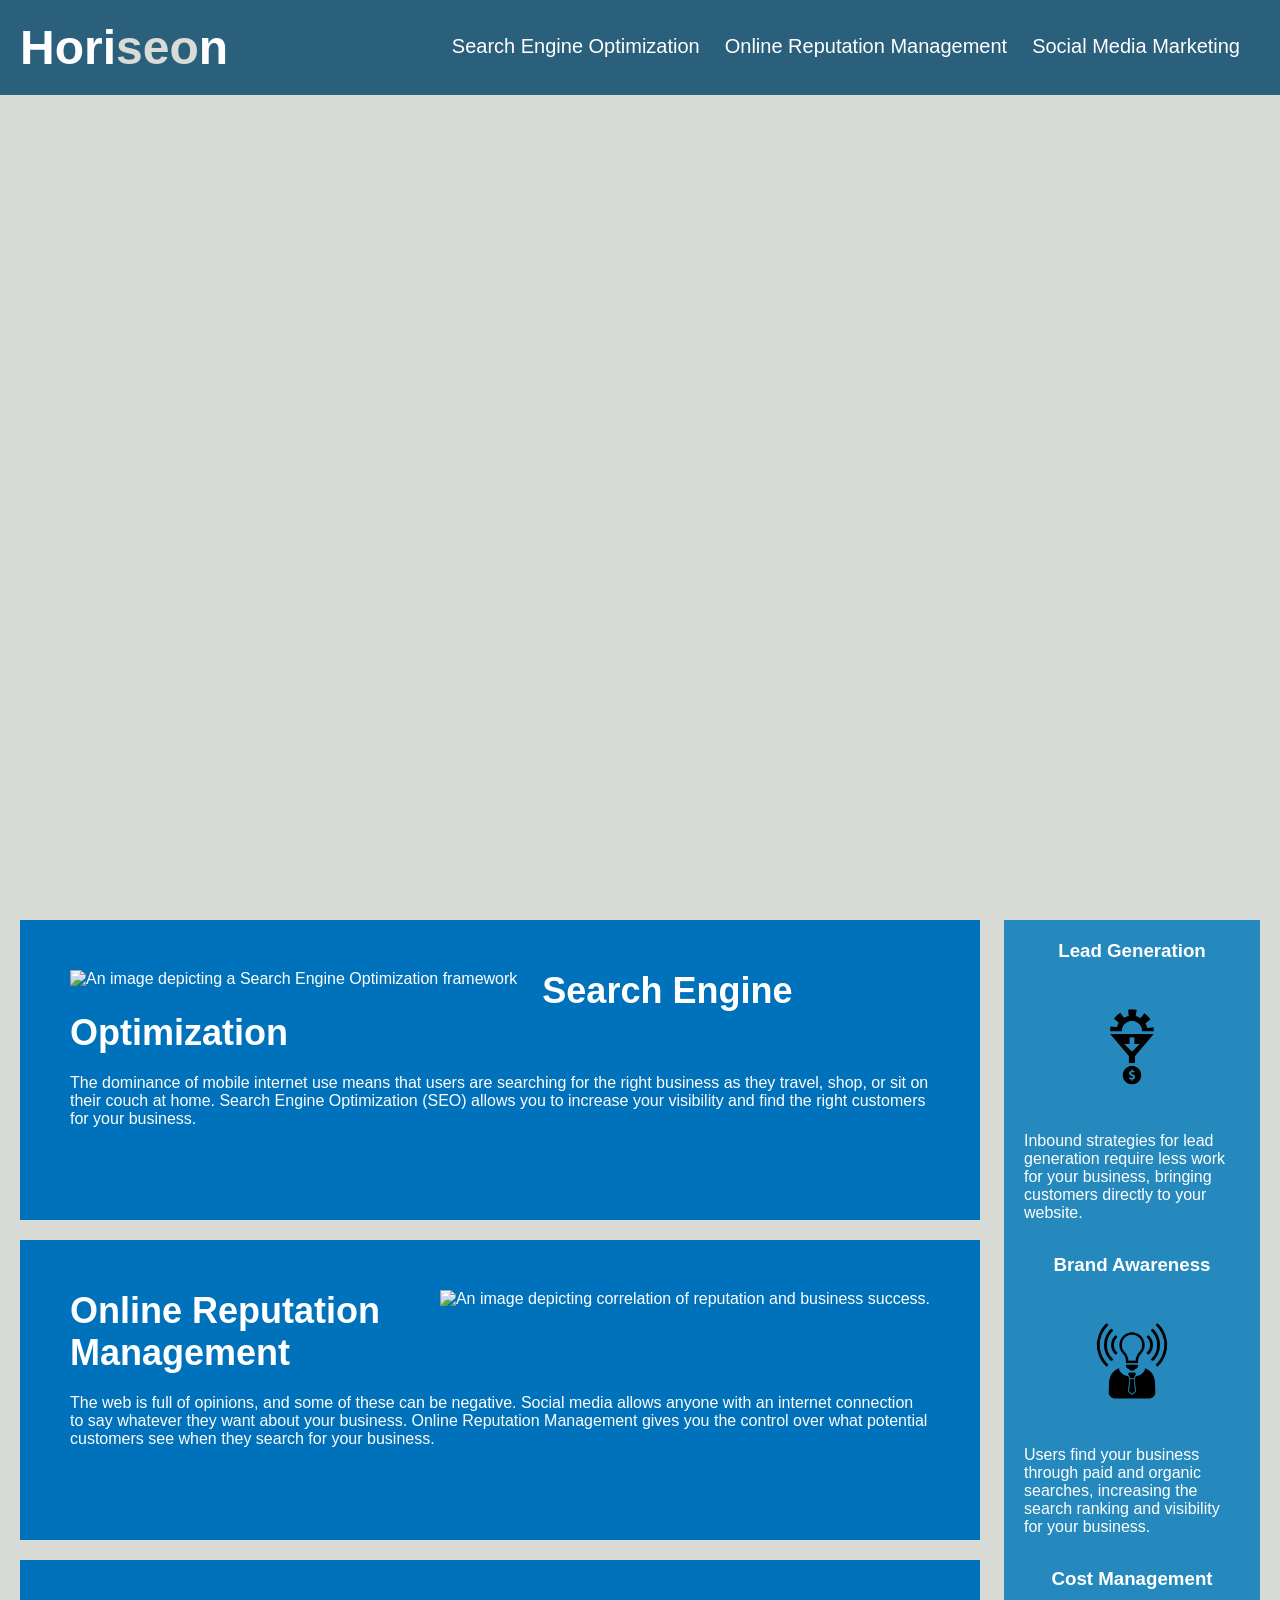
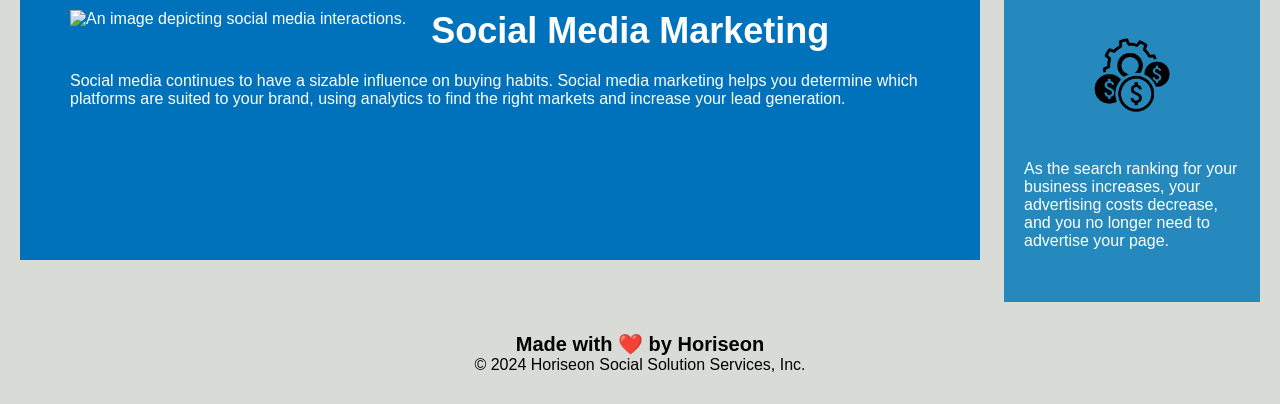
==== index.html @ e2cfc337 "Updated repository structure" ====
<!DOCTYPE html>
<html lang="en-us">

<head>
    <meta charset="UTF-8" />
    <link rel="stylesheet" href="./assets/css/style.css">
    <title>Horiseon - Marketing Made Easy</title>
</head>

<body>
    <header>
        <h1>Hori<span class="seo">seo</span>n</h1>
        <nav>
            <ul>
                <li>
                    <a href="#search-engine-optimization">Search Engine Optimization</a>
                </li>
                <li>
                    <a href="#online-reputation-management">Online Reputation Management</a>
                </li>
                <li>
                    <a href="#social-media-marketing">Social Media Marketing</a>
                </li>
            </ul>
        </nav>
    </header>
    <figure></figure>
    <main>
        <section class="search-engine-optimization">
            <img src="./assets/images/search-engine-optimization.jpg" class="float-left" alt="An image depicting a Search Engine Optimization framework" />
            <h2>Search Engine Optimization</h2>
            <p>
                The dominance of mobile internet use means that users are searching for the right business as they travel, shop, or sit on their couch at home. Search Engine Optimization (SEO) allows you to increase your visibility and find the right customers for your business.
            </p>
        </section>
        <section id="online-reputation-management" class="online-reputation-management">
            <img src="./assets/images/online-reputation-management.jpg" class="float-right" alt="An image depicting correlation of reputation and business success." />
            <h2>Online Reputation Management</h2>
            <p>
                The web is full of opinions, and some of these can be negative. Social media allows anyone with an internet connection to say whatever they want about your business. Online Reputation Management gives you the control over what potential customers see when they search for your business.
            </p>
        </section>
        <section id="social-media-marketing" class="social-media-marketing">
            <img src="./assets/images/social-media-marketing.jpg" class="float-left" alt="An image depicting social media interactions." />
            <h2>Social Media Marketing</h2>
            <p>
                Social media continues to have a sizable influence on buying habits. Social media marketing helps you determine which platforms are suited to your brand, using analytics to find the right markets and increase your lead generation.
            </p>
        </section>
    </main>
    <aside>
        <section class="benefit-lead">
            <h3>Lead Generation</h3>
            <img src="./assets/images/lead-generation.png" />
            <p>
                Inbound strategies for lead generation require less work for your business, bringing customers directly to your website.
            </p>
        </section>
        <section class="benefit-brand">
            <h3>Brand Awareness</h3>
            <img src="./assets/images/brand-awareness.png" />
            <p>
                Users find your business through paid and organic searches, increasing the search ranking and visibility for your business.
            </p>
        </section>
        <section class="benefit-cost">
            <h3>Cost Management</h3>
            <img src="./assets/images/cost-management.png" />
            <p>
                As the search ranking for your business increases, your advertising costs decrease, and you no longer need to advertise your page.
            </p>
        </section>
    </aside>
    <footer>
        <h2>Made with ❤️️ by Horiseon</h2>
        <p>
            &copy; 2024 Horiseon Social Solution Services, Inc.
        </p>
    </footer>
</body>

</html>
---- assets/css/style.css ----
* {
    box-sizing: border-box;
    padding: 0;
    margin: 0;
}

body {
    background-color: #d9dcd6;
}

header {
    padding: 20px;
    font-family: 'Trebuchet MS', 'Lucida Sans Unicode', 'Lucida Grande', 'Lucida Sans', Arial, sans-serif;
    background-color: #2a607c;
    color: #ffffff;
    display: flex;
    justify-content: space-between;
    flex-wrap: wrap;
}

header h1 {
    font-size: 48px;
}

header h1 .seo {
    color: #d9dcd6;
}

nav {
    padding-top: 15px;
    margin-right: 20px;
    float: right;
    font-family: 'Gill Sans', 'Gill Sans MT', Calibri, 'Trebuchet MS', sans-serif;
    font-size: 20px;
}

nav ul {
    list-style-type: none;
    display: flex;
    justify-content: space-between;
}

nav ul li {
    display: inline-block;
    margin-left: 25px;
}

a {
    color: #ffffff;
    text-decoration: none;
}

p {
    font-size: 16px;
}

figure {
    height: 800px;
    width: 100%;
    margin-bottom: 25px;
    background-image: url("../images/digital-marketing-meeting.jpg");
    background-size: cover;
    background-position: center;
}

.float-left {
    float: left;
    margin-right: 25px;
}

.float-right {
    float: right;
    margin-left: 25px;
}

main {
    width: 75%;
    display: inline-block;
    margin-left: 20px;
}

aside {
    margin-right: 20px;
    padding: 20px;
    clear: both;
    float: right;
    width: 20%;
    height: 100%;
    font-family: 'Gill Sans', 'Gill Sans MT', Calibri, 'Trebuchet MS', sans-serif;
    background-color: #2589bd;
}

.benefit-lead {
    margin-bottom: 32px;
    color: #ffffff;
}

.benefit-brand {
    margin-bottom: 32px;
    color: #ffffff;
}

.benefit-cost {
    margin-bottom: 32px;
    color: #ffffff;
}

.benefit-lead h3 {
    margin-bottom: 10px;
    text-align: center;
}

.benefit-brand h3 {
    margin-bottom: 10px;
    text-align: center;
}

.benefit-cost h3 {
    margin-bottom: 10px;
    text-align: center;
}

.benefit-lead img {
    display: block;
    margin: 10px auto;
    max-width: 150px;
}

.benefit-brand img {
    display: block;
    margin: 10px auto;
    max-width: 150px;
}

.benefit-cost img {
    display: block;
    margin: 10px auto;
    max-width: 150px;
}

.search-engine-optimization {
    margin-bottom: 20px;
    padding: 50px;
    height: 300px;
    font-family: 'Gill Sans', 'Gill Sans MT', Calibri, 'Trebuchet MS', sans-serif;
    background-color: #0072bb;
    color: #ffffff;
}

.online-reputation-management {
    margin-bottom: 20px;
    padding: 50px;
    height: 300px;
    font-family: 'Gill Sans', 'Gill Sans MT', Calibri, 'Trebuchet MS', sans-serif;
    background-color: #0072bb;
    color: #ffffff;
}

.social-media-marketing {
    margin-bottom: 20px;
    padding: 50px;
    height: 300px;
    font-family: 'Gill Sans', 'Gill Sans MT', Calibri, 'Trebuchet MS', sans-serif;
    background-color: #0072bb;
    color: #ffffff;
}

.search-engine-optimization img {
    max-height: 200px;
}

.online-reputation-management img {
    max-height: 200px;
}

.social-media-marketing img {
    max-height: 200px;
}

.search-engine-optimization h2 {
    margin-bottom: 20px;
    font-size: 36px;
}

.online-reputation-management h2 {
    margin-bottom: 20px;
    font-size: 36px;
}

.social-media-marketing h2 {
    margin-bottom: 20px;
    font-size: 36px;
}

footer {
    padding: 30px;
    clear: both;
    font-family: 'Trebuchet MS', 'Lucida Sans Unicode', 'Lucida Grande', 'Lucida Sans', Arial, sans-serif;
    text-align: center;
}

footer h2 {
    font-size: 20px;
}
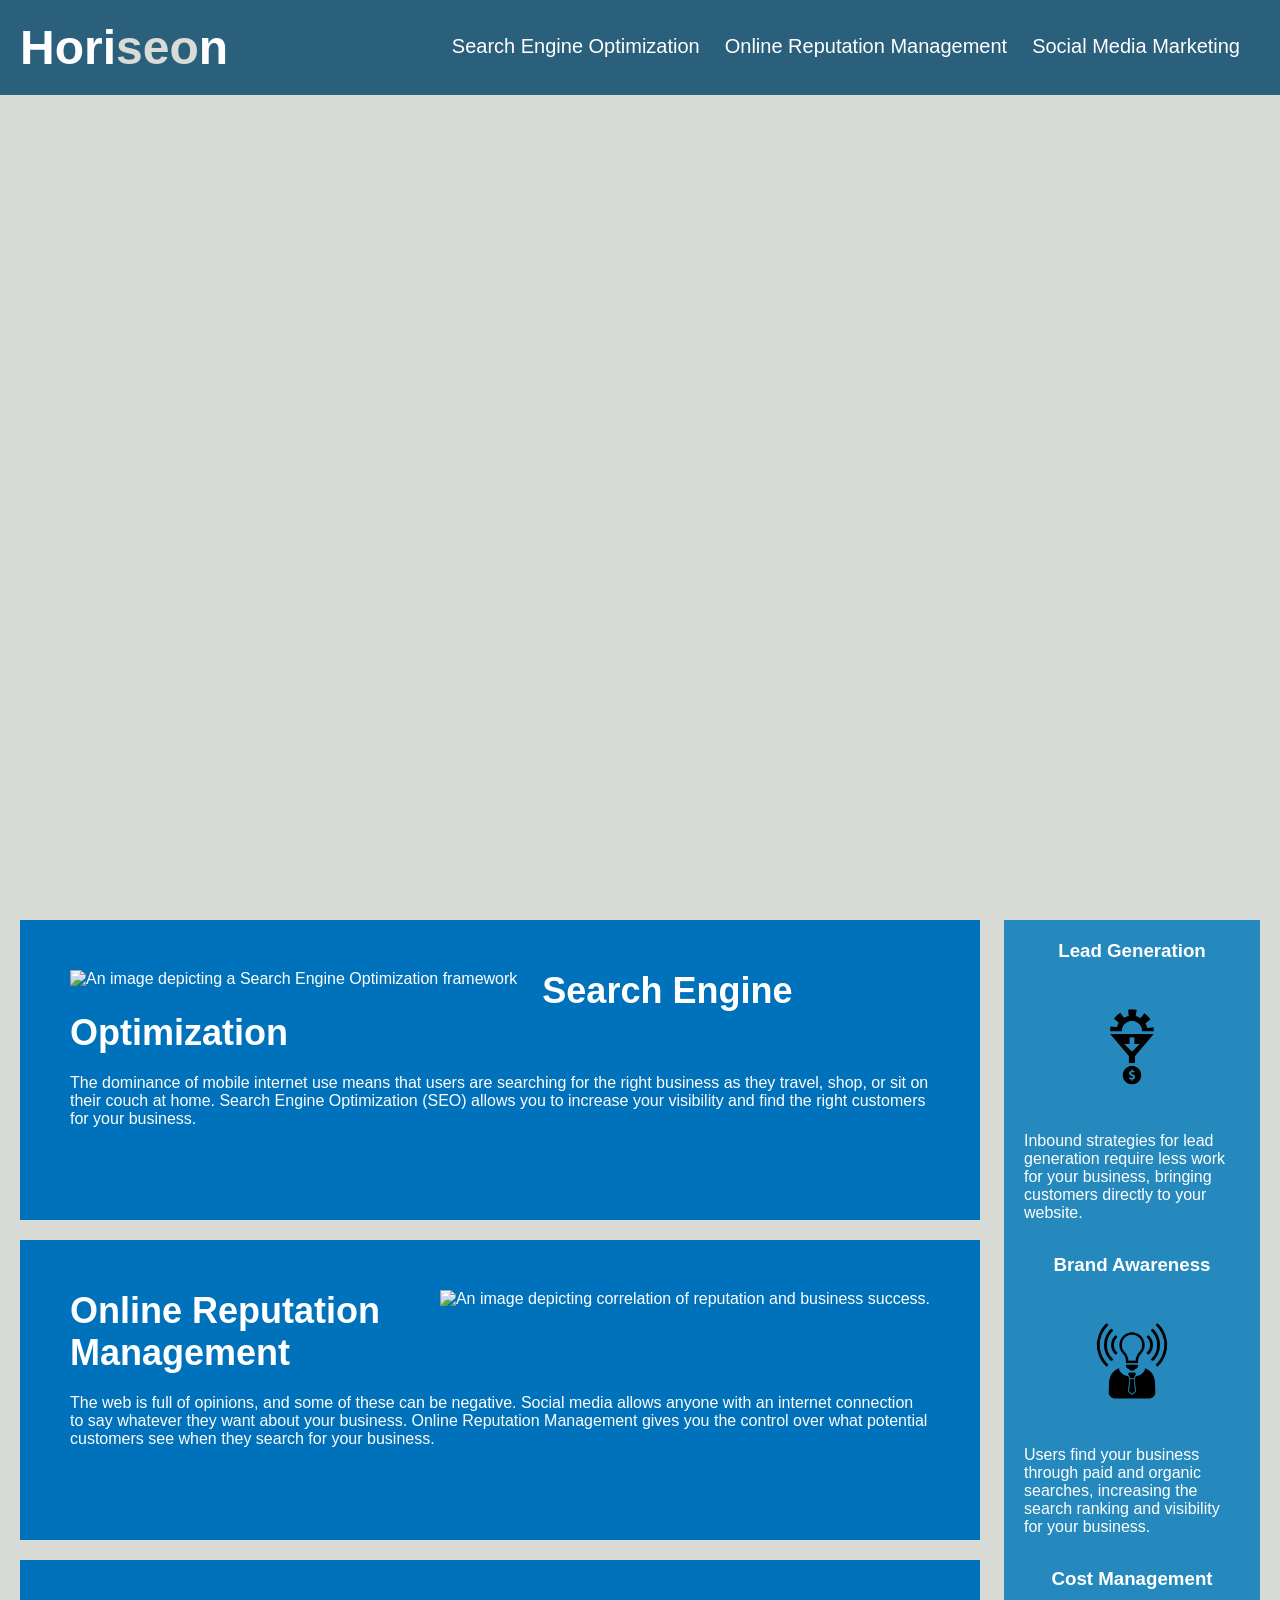
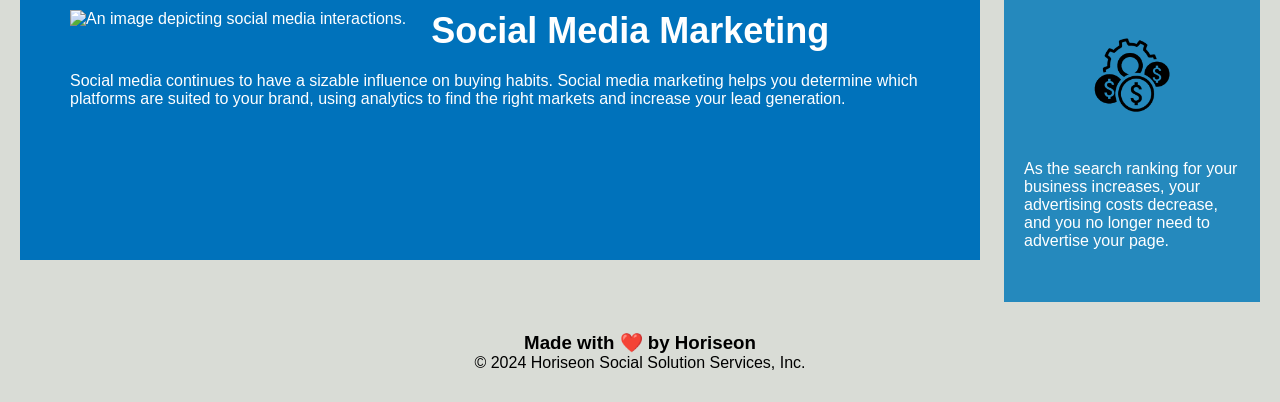
==== commit ac902fb7: "Added alt to all images, updated footer to h3 for consistency" ====
--- a/index.html
+++ b/index.html
@@ -1,6 +1,8 @@
 <!DOCTYPE html>
 <html lang="en-us">
 
+
+<!-- The head element contains the link, title and charset -->
 <head>
     <meta charset="UTF-8" />
     <link rel="stylesheet" href="./assets/css/style.css">
@@ -8,8 +10,14 @@
 </head>
 
 <body>
+
+    <!-- The header contains the nav element as well as the name of the marketing firm located at the top of the webpage-->
     <header>
+
+        <!-- The name of the marketing firm -->
         <h1>Hori<span class="seo">seo</span>n</h1>
+
+        <!-- The nav element contains links to specific pages -->
         <nav>
             <ul>
                 <li>
@@ -24,8 +32,14 @@
             </ul>
         </nav>
     </header>
-    <figure></figure>
+
+    <!-- The figure section represents the large image below the header, added title attribute as a fallback option if figure image doesn't load -->
+    <figure title="An image depicting a digital marketing meeting."></figure>
+
+    <!-- The main element contains the different sections that takes up the most space or the ones that give the most information -->
     <main>
+
+        <!-- This section focuses on search engine optimization -->
         <section class="search-engine-optimization">
             <img src="./assets/images/search-engine-optimization.jpg" class="float-left" alt="An image depicting a Search Engine Optimization framework" />
             <h2>Search Engine Optimization</h2>
@@ -33,6 +47,8 @@
                 The dominance of mobile internet use means that users are searching for the right business as they travel, shop, or sit on their couch at home. Search Engine Optimization (SEO) allows you to increase your visibility and find the right customers for your business.
             </p>
         </section>
+
+        <!-- This section focuses on online reputation -->
         <section id="online-reputation-management" class="online-reputation-management">
             <img src="./assets/images/online-reputation-management.jpg" class="float-right" alt="An image depicting correlation of reputation and business success." />
             <h2>Online Reputation Management</h2>
@@ -40,6 +56,8 @@
                 The web is full of opinions, and some of these can be negative. Social media allows anyone with an internet connection to say whatever they want about your business. Online Reputation Management gives you the control over what potential customers see when they search for your business.
             </p>
         </section>
+
+        <!-- This section highlights social media marketing -->
         <section id="social-media-marketing" class="social-media-marketing">
             <img src="./assets/images/social-media-marketing.jpg" class="float-left" alt="An image depicting social media interactions." />
             <h2>Social Media Marketing</h2>
@@ -48,31 +66,41 @@
             </p>
         </section>
     </main>
+
+    <!-- The aside element adds tidbits of info at the sidelines -->
     <aside>
+
+        <!-- This section highlights the benefits -->
         <section class="benefit-lead">
             <h3>Lead Generation</h3>
-            <img src="./assets/images/lead-generation.png" />
+            <img src="./assets/images/lead-generation.png" alt="A symbol for lead-generation"/>
             <p>
                 Inbound strategies for lead generation require less work for your business, bringing customers directly to your website.
             </p>
         </section>
+
+        <!-- This section highlights the impact of brand awareness -->
         <section class="benefit-brand">
             <h3>Brand Awareness</h3>
-            <img src="./assets/images/brand-awareness.png" />
+            <img src="./assets/images/brand-awareness.png" alt="A symbol for brand-awareness" />
             <p>
                 Users find your business through paid and organic searches, increasing the search ranking and visibility for your business.
             </p>
         </section>
+
+        <!-- This section highlights the cost effectiveness of seo -->
         <section class="benefit-cost">
             <h3>Cost Management</h3>
-            <img src="./assets/images/cost-management.png" />
+            <img src="./assets/images/cost-management.png" alt="A symbol for cost-management" />
             <p>
                 As the search ranking for your business increases, your advertising costs decrease, and you no longer need to advertise your page.
             </p>
         </section>
     </aside>
+
+    <!-- The footer element is the footnote located at the bottom of the web page -->
     <footer>
-        <h2>Made with ❤️️ by Horiseon</h2>
+        <h3>Made with ❤️️ by Horiseon</h3>
         <p>
             &copy; 2024 Horiseon Social Solution Services, Inc.
         </p>
--- a/assets/css/style.css
+++ b/assets/css/style.css
@@ -1,13 +1,18 @@
+
+/* The universal style */
 * {
     box-sizing: border-box;
     padding: 0;
     margin: 0;
 }
 
+
+/* Assigns the body's background color */
 body {
     background-color: #d9dcd6;
 }
 
+/* The header style includes the font-family as well as the display:flex property to make it more readable when the screen is resized */
 header {
     padding: 20px;
     font-family: 'Trebuchet MS', 'Lucida Sans Unicode', 'Lucida Grande', 'Lucida Sans', Arial, sans-serif;
@@ -18,14 +23,18 @@
     flex-wrap: wrap;
 }
 
+
+/* Font-size for the name of the marketing firm */
 header h1 {
     font-size: 48px;
 }
 
+/* Color for the span element of the name of the marketing firm */
 header h1 .seo {
     color: #d9dcd6;
 }
 
+/* Stylized nav */
 nav {
     padding-top: 15px;
     margin-right: 20px;
@@ -45,15 +54,19 @@
     margin-left: 25px;
 }
 
+
+/* Stylized links */
 a {
     color: #ffffff;
     text-decoration: none;
 }
 
+/* Stylized paragraph */
 p {
     font-size: 16px;
 }
 
+/* The main background image at the top */
 figure {
     height: 800px;
     width: 100%;
@@ -63,6 +76,7 @@
     background-position: center;
 }
 
+/* The style that indicates whether content is displayed to the left or right */
 .float-left {
     float: left;
     margin-right: 25px;
@@ -73,12 +87,14 @@
     margin-left: 25px;
 }
 
+/* Stylized main */
 main {
     width: 75%;
     display: inline-block;
     margin-left: 20px;
 }
 
+/* The stylized aside is positioned to the right */
 aside {
     margin-right: 20px;
     padding: 20px;
@@ -90,55 +106,38 @@
     background-color: #2589bd;
 }
 
-.benefit-lead {
+/* The code below stylize the aside sections */
+.benefit-lead,
+.benefit-brand,
+.benefit-cost
+ {
     margin-bottom: 32px;
     color: #ffffff;
 }
 
-.benefit-brand {
-    margin-bottom: 32px;
-    color: #ffffff;
-}
-
-.benefit-cost {
-    margin-bottom: 32px;
-    color: #ffffff;
-}
-
-.benefit-lead h3 {
+/* Consolidated h3 css */
+.benefit-lead h3,
+.benefit-brand h3,
+.benefit-cost h3
+ {
     margin-bottom: 10px;
     text-align: center;
 }
 
-.benefit-brand h3 {
-    margin-bottom: 10px;
-    text-align: center;
-}
-
-.benefit-cost h3 {
-    margin-bottom: 10px;
-    text-align: center;
-}
-
-.benefit-lead img {
-    display: block;
-    margin: 10px auto;
-    max-width: 150px;
-}
-
-.benefit-brand img {
-    display: block;
-    margin: 10px auto;
-    max-width: 150px;
-}
-
+/* Consolidated img css */
+.benefit-lead img,
+.benefit-brand img,
 .benefit-cost img {
     display: block;
     margin: 10px auto;
     max-width: 150px;
 }
 
-.search-engine-optimization {
+/* Consolidated section css */
+.search-engine-optimization,
+.online-reputation-management,
+.social-media-marketing
+ {
     margin-bottom: 20px;
     padding: 50px;
     height: 300px;
@@ -147,51 +146,26 @@
     color: #ffffff;
 }
 
-.online-reputation-management {
-    margin-bottom: 20px;
-    padding: 50px;
-    height: 300px;
-    font-family: 'Gill Sans', 'Gill Sans MT', Calibri, 'Trebuchet MS', sans-serif;
-    background-color: #0072bb;
-    color: #ffffff;
-}
-
-.social-media-marketing {
-    margin-bottom: 20px;
-    padding: 50px;
-    height: 300px;
-    font-family: 'Gill Sans', 'Gill Sans MT', Calibri, 'Trebuchet MS', sans-serif;
-    background-color: #0072bb;
-    color: #ffffff;
-}
-
-.search-engine-optimization img {
+/* Consolidated img css */
+.search-engine-optimization img,
+.online-reputation-management img,
+.social-media-marketing img
+ {
     max-height: 200px;
 }
 
-.online-reputation-management img {
-    max-height: 200px;
-}
-
-.social-media-marketing img {
-    max-height: 200px;
-}
-
-.search-engine-optimization h2 {
+/* Consolidated h2 css */
+.search-engine-optimization h2,
+.online-reputation-management h2,
+.social-media-marketing h2
+ {
     margin-bottom: 20px;
     font-size: 36px;
 }
 
-.online-reputation-management h2 {
-    margin-bottom: 20px;
-    font-size: 36px;
-}
 
-.social-media-marketing h2 {
-    margin-bottom: 20px;
-    font-size: 36px;
-}
 
+/* The footer is centered */
 footer {
     padding: 30px;
     clear: both;
